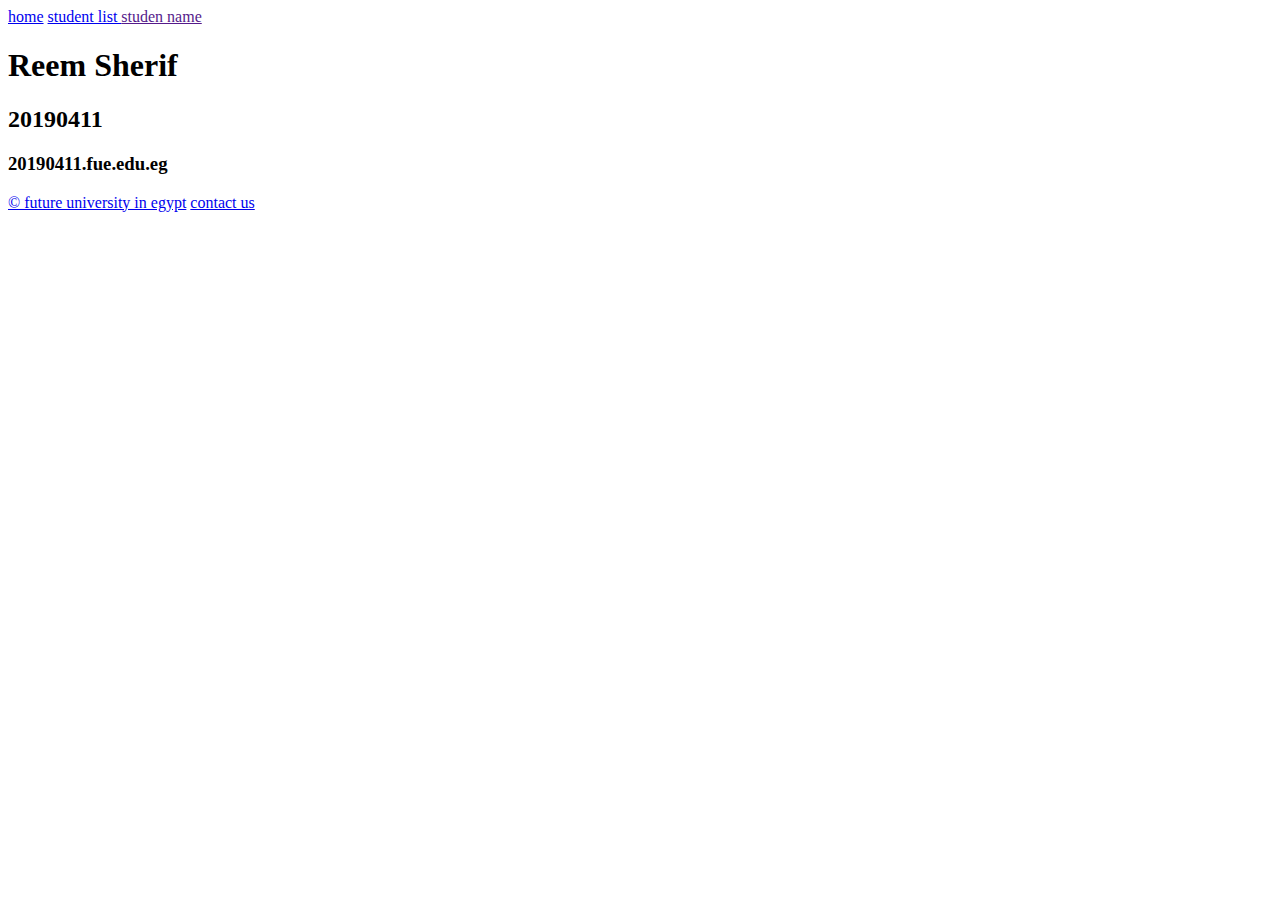
==== index.html @ 103d2c55 "Add files via upload" ====
<html>

<head>
    <title> Internet Technology </title>
</head>
<body>
    <a href="#"> home</a>
    <a href="studentlist.html"> student list </a>
    <a href=> studen name </a>
<h1>Reem Sherif</h1>
<h2>20190411</h2>
<h3>20190411.fue.edu.eg</h3>
</body>
<footer>
    <a href= https://www.fue.edu.eg/ > &copy; future university in egypt</a>
    <a href = mailto:20190411.fue.edu.eg>contact us</a>

</footer>



</html>
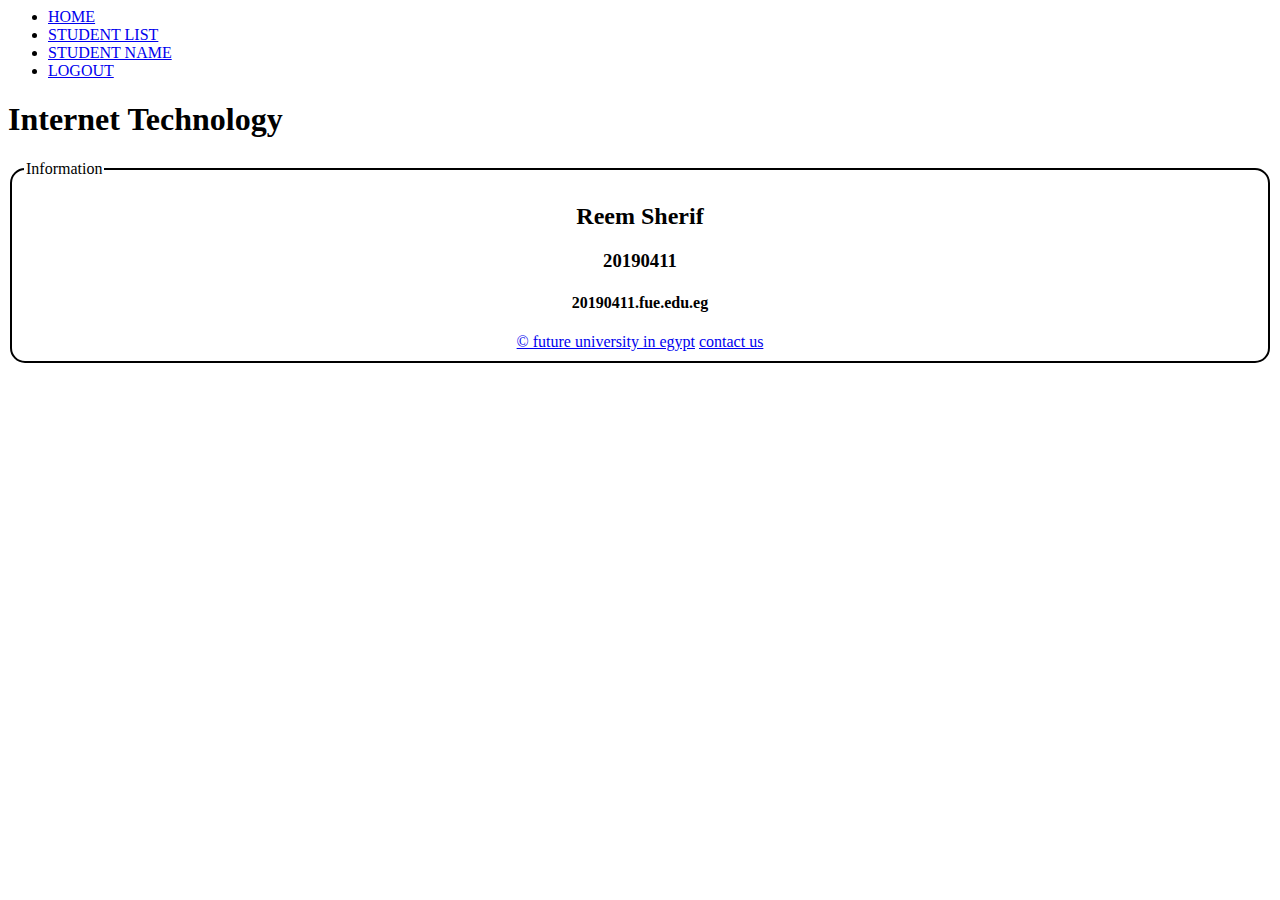
==== commit 342e6b25: "Update index.html" ====
--- a/index.html
+++ b/index.html
@@ -2,14 +2,24 @@
 
 <head>
     <title> Internet Technology </title>
+    <link rel="stylesheet" type="text/css" href="style.css"/>
+      <nav>
+        <ul>
+        <li><a href="#" class="active">HOME </a></li>
+        <li><a href="Student list .html" target="_blank" class="Nav"> STUDENT LIST </a></li>
+        <li><a href="Student Info.html" target="_blank" class="Nav"> STUDENT NAME </a></li>
+        <li class="Nav-right"><a href="#">LOGOUT </a></li>
+      </ul>
+      </nav>
 </head>
 <body>
-    <a href="#"> home</a>
-    <a href="studentlist.html"> student list </a>
-    <a href=> studen name </a>
-<h1>Reem Sherif</h1>
-<h2>20190411</h2>
-<h3>20190411.fue.edu.eg</h3>
+    <h1 class="title"> Internet Technology </h1>
+     <fieldset style="border: 2px solid ;text-align: center;width: 30%s; border-radius: 15px ;">
+     <legend style="text-align: left;">Information</legend>
+    
+<h2>Reem Sherif</h2>
+<h3>20190411</h3>
+<h4>20190411.fue.edu.eg</h4>
 </body>
 <footer>
     <a href= https://www.fue.edu.eg/ > &copy; future university in egypt</a>
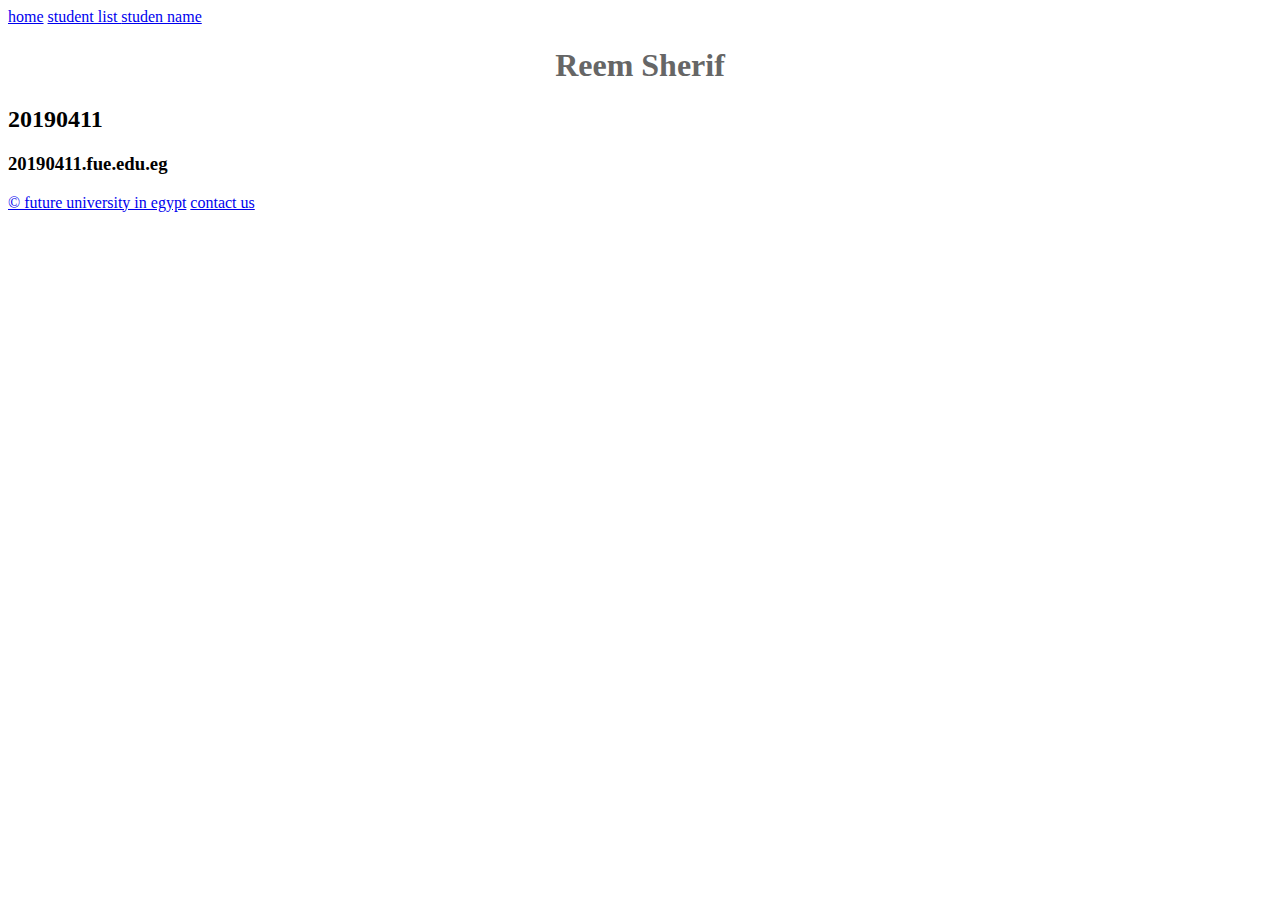
==== commit caca6051: "Update index.html" ====
--- a/index.html
+++ b/index.html
@@ -2,24 +2,21 @@
 
 <head>
     <title> Internet Technology </title>
-    <link rel="stylesheet" type="text/css" href="style.css"/>
-      <nav>
-        <ul>
-        <li><a href="#" class="active">HOME </a></li>
-        <li><a href="Student list .html" target="_blank" class="Nav"> STUDENT LIST </a></li>
-        <li><a href="Student Info.html" target="_blank" class="Nav"> STUDENT NAME </a></li>
-        <li class="Nav-right"><a href="#">LOGOUT </a></li>
-      </ul>
-      </nav>
+    <style>
+        h1 {
+        text-align: center;
+        color: #666666;
+        font-size: xx-large;
+        }
+    </style>
 </head>
 <body>
-    <h1 class="title"> Internet Technology </h1>
-     <fieldset style="border: 2px solid ;text-align: center;width: 30%s; border-radius: 15px ;">
-     <legend style="text-align: left;">Information</legend>
-    
-<h2>Reem Sherif</h2>
-<h3>20190411</h3>
-<h4>20190411.fue.edu.eg</h4>
+    <a href="#"> home</a>
+    <a href="studentlist.html"> student list </a>
+    <a href="student info.html"> studen name </a>
+<h1>Reem Sherif</h1>
+<h2>20190411</h2>
+<h3>20190411.fue.edu.eg</h3>
 </body>
 <footer>
     <a href= https://www.fue.edu.eg/ > &copy; future university in egypt</a>
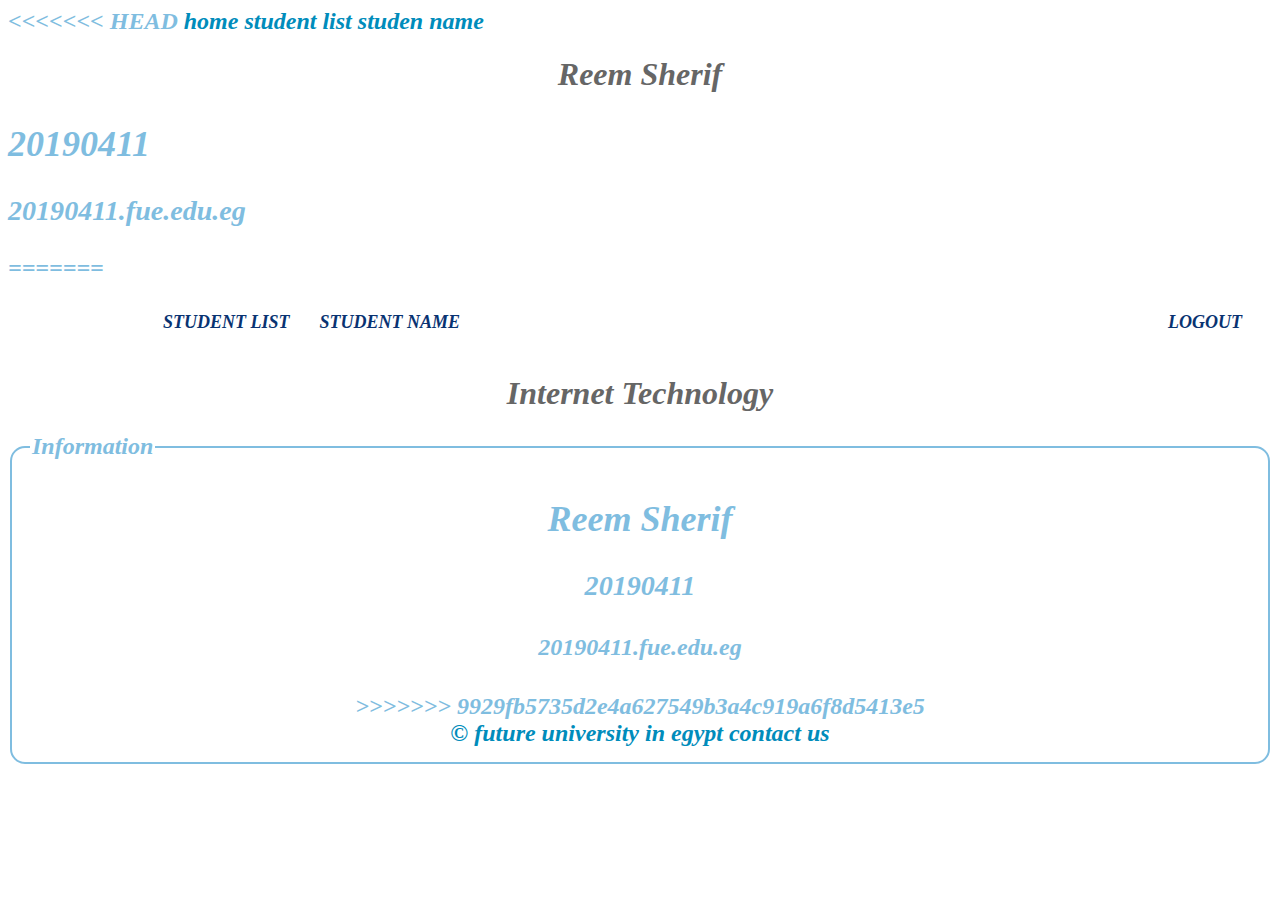
==== commit 5870d3d5: "Update index.html" ====
--- a/index.html
+++ b/index.html
@@ -2,6 +2,7 @@
 
 <head>
     <title> Internet Technology </title>
+<<<<<<< HEAD
     <style>
         h1 {
         text-align: center;
@@ -17,6 +18,26 @@
 <h1>Reem Sherif</h1>
 <h2>20190411</h2>
 <h3>20190411.fue.edu.eg</h3>
+=======
+    <link rel="stylesheet" type="text/css" href="style.css"/>
+      <nav>
+        <ul>
+        <li><a href="#" class="active">HOME </a></li>
+        <li><a href="Student list .html" target="_blank" class="Nav"> STUDENT LIST </a></li>
+        <li><a href="Student Info.html" target="_blank" class="Nav"> STUDENT NAME </a></li>
+        <li class="Nav-right"><a href="#">LOGOUT </a></li>
+      </ul>
+      </nav>
+</head>
+<body>
+    <h1 class="title"> Internet Technology </h1>
+     <fieldset style="border: 2px solid ;text-align: center;width: 30%s; border-radius: 15px ;">
+     <legend style="text-align: left;">Information</legend>
+    
+<h2>Reem Sherif</h2>
+<h3>20190411</h3>
+<h4>20190411.fue.edu.eg</h4>
+>>>>>>> 9929fb5735d2e4a627549b3a4c919a6f8d5413e5
 </body>
 <footer>
     <a href= https://www.fue.edu.eg/ > &copy; future university in egypt</a>
--- a/style.css
+++ b/style.css
@@ -0,0 +1,108 @@
+body{
+    background-image: url(https://www.fue.edu.eg/ImageHandler.ashx?Id=4232&SS=fbdc599705f6c20ce64517c1a73132ab);
+    background-repeat: no-repeat;
+    background-position: center;
+    background-size: cover;
+    color:  rgb(127, 189, 224);
+    font-style: oblique;
+    font-weight: bold;
+    font-size: x-large;
+
+} 
+h1{
+    text-align: center;
+}
+ 
+ 
+ ul{
+    list-style-type: none;
+    border-radius: 15px;
+    border: 5px solid white;
+    margin: 10px;
+    overflow: hidden;
+    color: rgb(127, 189, 224);
+    font-weight: bold;
+    font-size:large ;
+
+}
+
+form{
+    
+    color:  rgb(127, 189, 224);
+    font-style: oblique;
+    font-weight: bold;
+    font-size: xx-large;
+    
+}
+
+li a.active{
+    background-color: rgb(76, g175, 80);
+    color:white;
+}
+a{
+    text-decoration: none;
+    color: #008cbb;
+}
+
+li a{
+    display: block;
+    color: rgb(9, 51, 114);
+    padding-right: 15px;
+    padding-left: 15px;
+    padding-top: 15px;
+    padding-bottom: 15px;
+}
+.Nav-right{
+float: right;
+}
+li{
+
+    float: left;
+}
+li a:hover{
+    
+    background-color:white;
+}
+
+div{
+    
+    border: 3px;
+    border-radius: 15px;
+    border-style:solid ;
+    box-shadow: 50px 20px 55px black;
+    
+}
+
+table{
+    width: 80%;
+    height: 25;
+    
+    border-collapse: collapse;
+    color: black;
+    font-style: oblique;
+    font-weight: bold;
+    font-size: large;
+    border: 5px;
+    margin-left: auto;
+    margin-right: auto;
+}
+
+thead tr{
+    text-align: center;
+    background-color:black;
+    color: white;
+    font: bold;
+    font-size: x-large;
+}
+tbody tr:nth-child(even){
+    border: black;
+    background-color: white;
+}
+tbody tr:nth-child(odd){
+    border: black;
+    background-color: rgb(116, 111, 111);
+}
+tfoot{
+     background-color: black;
+     color: white;
+}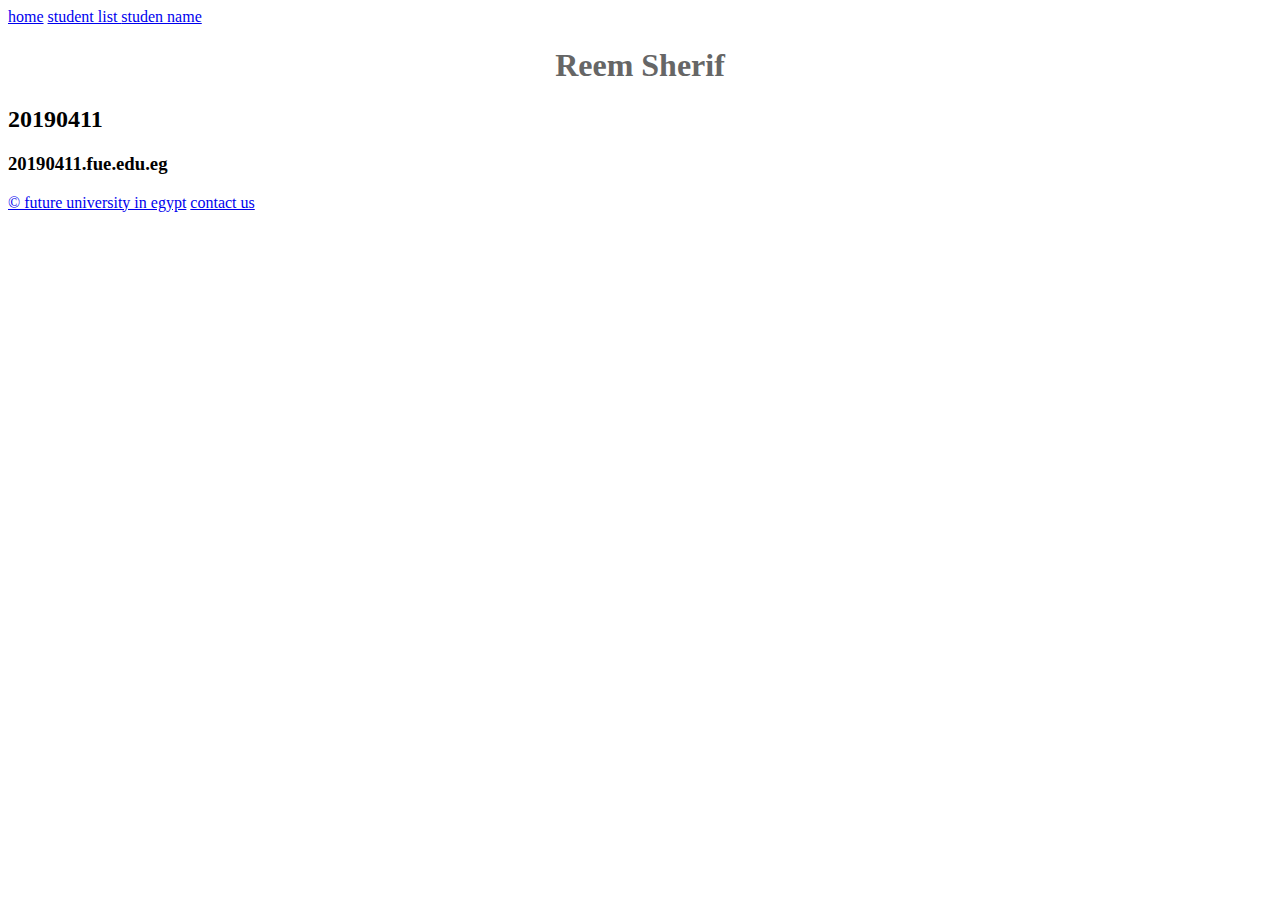
==== commit 8e3b0711: "Update index.html" ====
--- a/index.html
+++ b/index.html
@@ -2,7 +2,6 @@
 
 <head>
     <title> Internet Technology </title>
-<<<<<<< HEAD
     <style>
         h1 {
         text-align: center;
@@ -18,26 +17,6 @@
 <h1>Reem Sherif</h1>
 <h2>20190411</h2>
 <h3>20190411.fue.edu.eg</h3>
-=======
-    <link rel="stylesheet" type="text/css" href="style.css"/>
-      <nav>
-        <ul>
-        <li><a href="#" class="active">HOME </a></li>
-        <li><a href="Student list .html" target="_blank" class="Nav"> STUDENT LIST </a></li>
-        <li><a href="Student Info.html" target="_blank" class="Nav"> STUDENT NAME </a></li>
-        <li class="Nav-right"><a href="#">LOGOUT </a></li>
-      </ul>
-      </nav>
-</head>
-<body>
-    <h1 class="title"> Internet Technology </h1>
-     <fieldset style="border: 2px solid ;text-align: center;width: 30%s; border-radius: 15px ;">
-     <legend style="text-align: left;">Information</legend>
-    
-<h2>Reem Sherif</h2>
-<h3>20190411</h3>
-<h4>20190411.fue.edu.eg</h4>
->>>>>>> 9929fb5735d2e4a627549b3a4c919a6f8d5413e5
 </body>
 <footer>
     <a href= https://www.fue.edu.eg/ > &copy; future university in egypt</a>
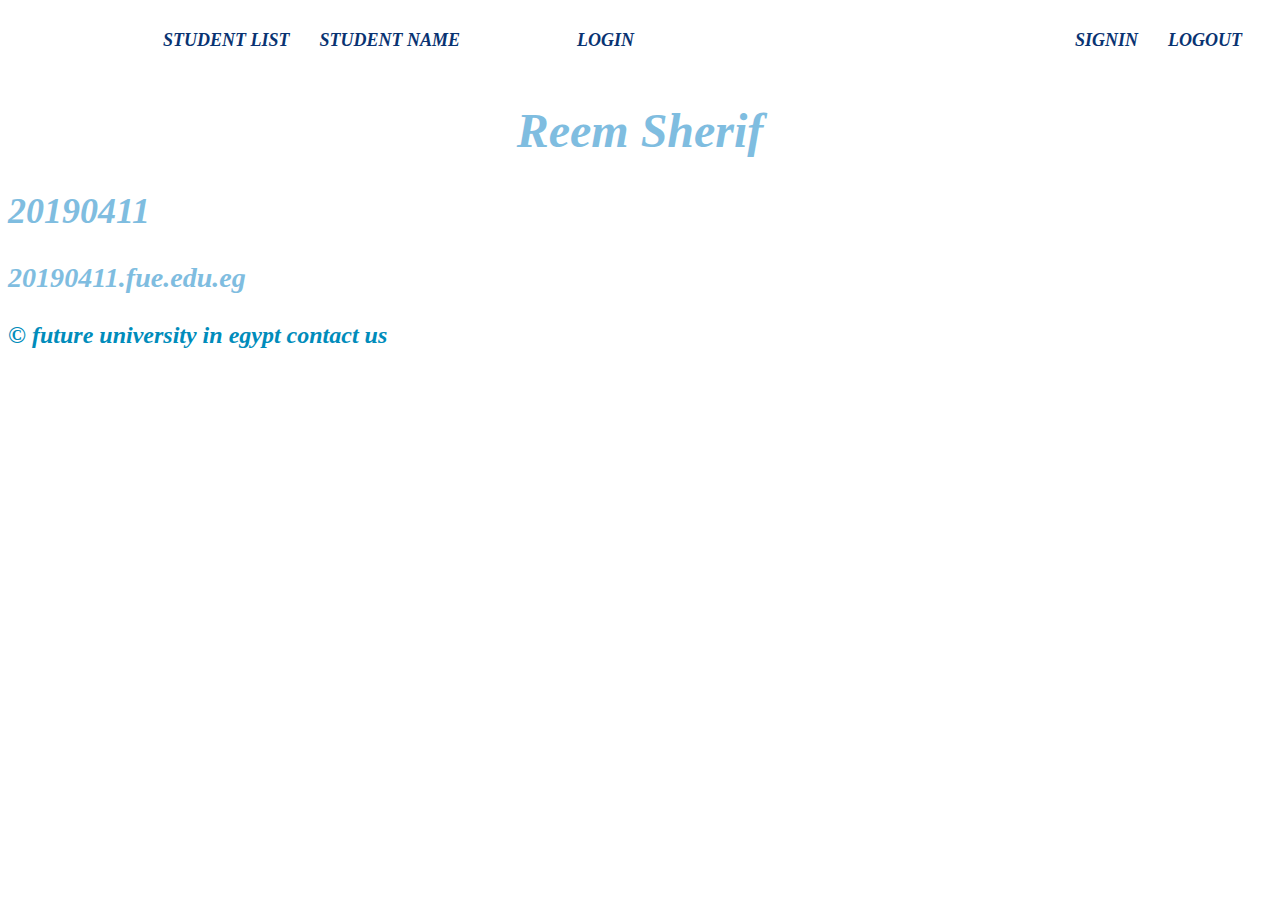
==== commit fced8ea7: "Update index.html" ====
--- a/index.html
+++ b/index.html
@@ -2,18 +2,22 @@
 
 <head>
     <title> Internet Technology </title>
-    <style>
-        h1 {
-        text-align: center;
-        color: #666666;
-        font-size: xx-large;
-        }
-    </style>
+    <link rel="stylesheet" type="text/css" href="style.css">
+
+    <nav>
+        <ul>
+        <li><a href="#" class ="active" >HOME </a></li>
+        <li><a href="studentlist.html" target="_blank" class="Nav"> STUDENT LIST </a></li>
+        <li><a href="Student Info.html" target="_blank" class="Nav">STUDENT NAME</a></li>
+        <li class="Nav-right"><a href="#">LOGOUT </a></li>
+        <li class="Nav-right"><a href="#">SIGNIN </a></li>
+        <li><a href="SIGNIN.HTML" class ="active" >LOGIN </a></li>
+        <li><a href="SIGNIN.HTML" target="_blank" class="Nav"> LOGIN </a></li>
+      </ul>
+      </nav>
 </head>
 <body>
-    <a href="#"> home</a>
-    <a href="studentlist.html"> student list </a>
-    <a href="student info.html"> studen name </a>
+    
 <h1>Reem Sherif</h1>
 <h2>20190411</h2>
 <h3>20190411.fue.edu.eg</h3>
--- a/style.css
+++ b/style.css
@@ -0,0 +1,108 @@
+body{
+    background-image: url(https://www.fue.edu.eg/ImageHandler.ashx?Id=4232&SS=fbdc599705f6c20ce64517c1a73132ab);
+    background-repeat: no-repeat;
+    background-position: center;
+    background-size: cover;
+    color:  rgb(127, 189, 224);
+    font-style: oblique;
+    font-weight: bold;
+    font-size: x-large;
+
+} 
+h1{
+    text-align: center;
+}
+ 
+ 
+ ul{
+    list-style-type: none;
+    border-radius: 15px;
+    border: 5px solid white;
+    margin: 10px;
+    overflow: hidden;
+    color: rgb(127, 189, 224);
+    font-weight: bold;
+    font-size:large ;
+
+}
+
+form{
+    
+    color:  rgb(127, 189, 224);
+    font-style: oblique;
+    font-weight: bold;
+    font-size: xx-large;
+    
+}
+
+li a.active{
+    background-color: rgb(76, g175, 80);
+    color:white;
+}
+a{
+    text-decoration: none;
+    color: #008cbb;
+}
+
+li a{
+    display: block;
+    color: rgb(9, 51, 114);
+    padding-right: 15px;
+    padding-left: 15px;
+    padding-top: 15px;
+    padding-bottom: 15px;
+}
+.Nav-right{
+float: right;
+}
+li{
+
+    float: left;
+}
+li a:hover{
+    
+    background-color:white;
+}
+
+div{
+    
+    border: 3px;
+    border-radius: 15px;
+    border-style:solid ;
+    box-shadow: 50px 20px 55px black;
+    
+}
+
+table{
+    width: 80%;
+    height: 25;
+    
+    border-collapse: collapse;
+    color: black;
+    font-style: oblique;
+    font-weight: bold;
+    font-size: large;
+    border: 5px;
+    margin-left: auto;
+    margin-right: auto;
+}
+
+thead tr{
+    text-align: center;
+    background-color:black;
+    color: white;
+    font: bold;
+    font-size: x-large;
+}
+tbody tr:nth-child(even){
+    border: black;
+    background-color: white;
+}
+tbody tr:nth-child(odd){
+    border: black;
+    background-color: rgb(116, 111, 111);
+}
+tfoot{
+     background-color: black;
+     color: white;
+}